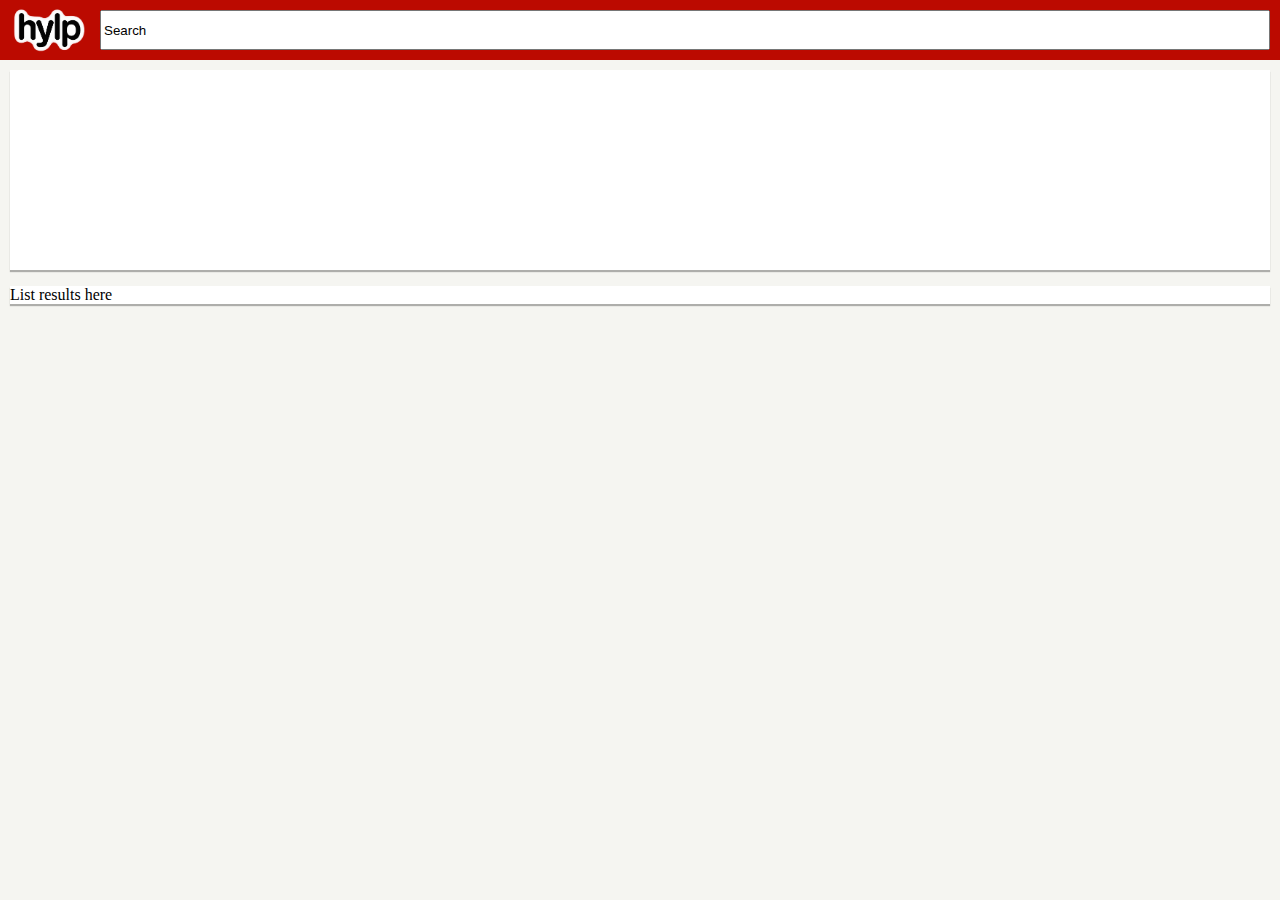
==== website/index.html @ e409bb1f "first website update" ====
<html>
	<head>
		<title>HYLP - Assistive Restaurant Ratings In Chicago</title>
		<link rel="stylesheet" href="style.css">
	</head>
	
	<body>
		<div id="header">
			<img src="logo.png" id="logo">
			<input type="text" value="Search" id="search" >
		</div>
		
		<div id="center">
		
		<div id ="block">
		
		<iframe
		  id="map"
		  frameborder="0" style="border:0"
		  src="https://www.google.com/maps/embed/v1/place?key=AIzaSyDeOWcG4pK1fCPtkEszTPnzPyQ9n40eMX4
		    &q=Space+Needle,Seattle+WA" allowfullscreen>
		</iframe>	
				
		</div>
		
		<div id ="block">
		<p> List results here</p>
		</div>
			</div>
	</body>
</html>
---- website/style.css ----
body {
	background-color: rgb(245,245,241);
	margin: 0;
}

#center{
	width: 100%;
	position: static;
	float: left;
	background-color: rgba(50,50,50,0);
	padding: 0;
	margin: 0;
	z-index:0;
}

#header{
	top: 0px;
	width: 100%;
	
	position: static;
	height: 60px;
	background-color: rgb(187,10,0);
}

#Logo{
	position: static;
	height: 50px;
	margin-top: 5px;
	margin-left:10px;
}

#search{
	position: absolute;
		margin-top: 10px;
	right: 10px;
	left: 100px;
	height: 40px;
}



#block{
position: relative;
	margin-left: 10px;
	margin-right: 10px;
	margin-top: 10px;
	margin-bottom: 0px;
	background-color: white;
	-moz-box-shadow: 0 2px 1px rgba(0, 0, 0, 0.29);
	box-shadow: 0 2px 1px rgba(0, 0, 0, 0.29);
	opacity: 1;
}

#map{
	position: relative;
	width: 100%;
	height: 200px;
}
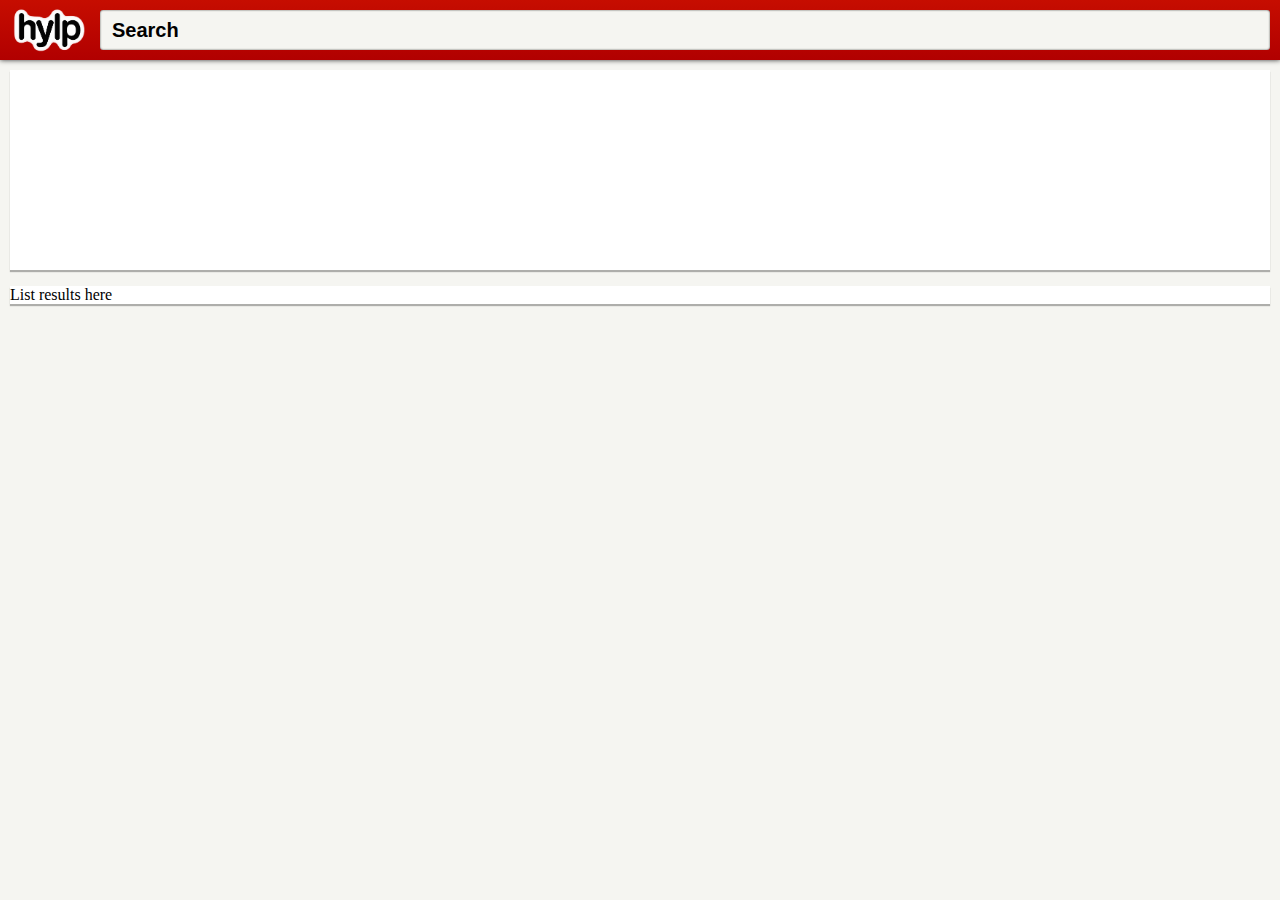
==== commit 18794fa6: "New design features" ====
--- a/website/index.html
+++ b/website/index.html
@@ -8,7 +8,9 @@
 		<div id="header">
 			<img src="logo.png" id="logo">
 			<input type="text" value="Search" id="search" >
+			<div id="locationButton"></div>
 		</div>
+		
 		
 		<div id="center">
 		
--- a/website/style.css
+++ b/website/style.css
@@ -19,7 +19,17 @@
 	
 	position: static;
 	height: 60px;
-	background-color: rgb(187,10,0);
+	background: #c60d00; /* Old browsers */
+	background: -moz-linear-gradient(top, #c60d00 0%, #b10000 100%); /* FF3.6+ */
+	background: -webkit-gradient(linear, left top, left bottom, color-stop(0%,#c60d00), color-stop(100%,#b10000)); /* Chrome,Safari4+ */
+	background: -webkit-linear-gradient(top, #c60d00 0%,#b10000 100%); /* Chrome10+,Safari5.1+ */
+	background: -o-linear-gradient(top, #c60d00 0%,#b10000 100%); /* Opera 11.10+ */
+	background: -ms-linear-gradient(top, #c60d00 0%,#b10000 100%); /* IE10+ */
+	background: linear-gradient(to bottom, #c60d00 0%,#b10000 100%); /* W3C */
+	filter: progid:DXImageTransform.Microsoft.gradient( startColorstr='#c60d00', endColorstr='#b10000',GradientType=0 ); /* IE6-9 */
+	-webkit-box-shadow: 0 0 5px rgba(0, 0, 0, 0.79);
+	-moz-box-shadow: 0 0 5px rgba(0, 0, 0, 0.79);
+	box-shadow: 0 0 5px rgba(0, 0, 0, 0.79);
 }
 
 #Logo{
@@ -35,6 +45,16 @@
 	right: 10px;
 	left: 100px;
 	height: 40px;
+		background-color: rgb(245,245,241);
+	font: bold 20px "Lucida Grande", Lucida, Verdana, sans-serif;
+	text-indent: 10px;
+	border-radius: 3px 3px 3px 3px;
+	-moz-border-radius: 3px 3px 3px 3px;
+	-webkit-border-radius: 3px 3px 3px 3px;
+	border: 0px solid #000000;
+	-webkit-box-shadow: inset 0px 0px 2px 0px rgba(0,0,0,0.75);
+	-moz-box-shadow: inset 0px 0px 2px 0px rgba(0,0,0,0.75);
+	box-shadow: inset 0px 0px 2px 0px rgba(0,0,0,0.75);
 }
 
 
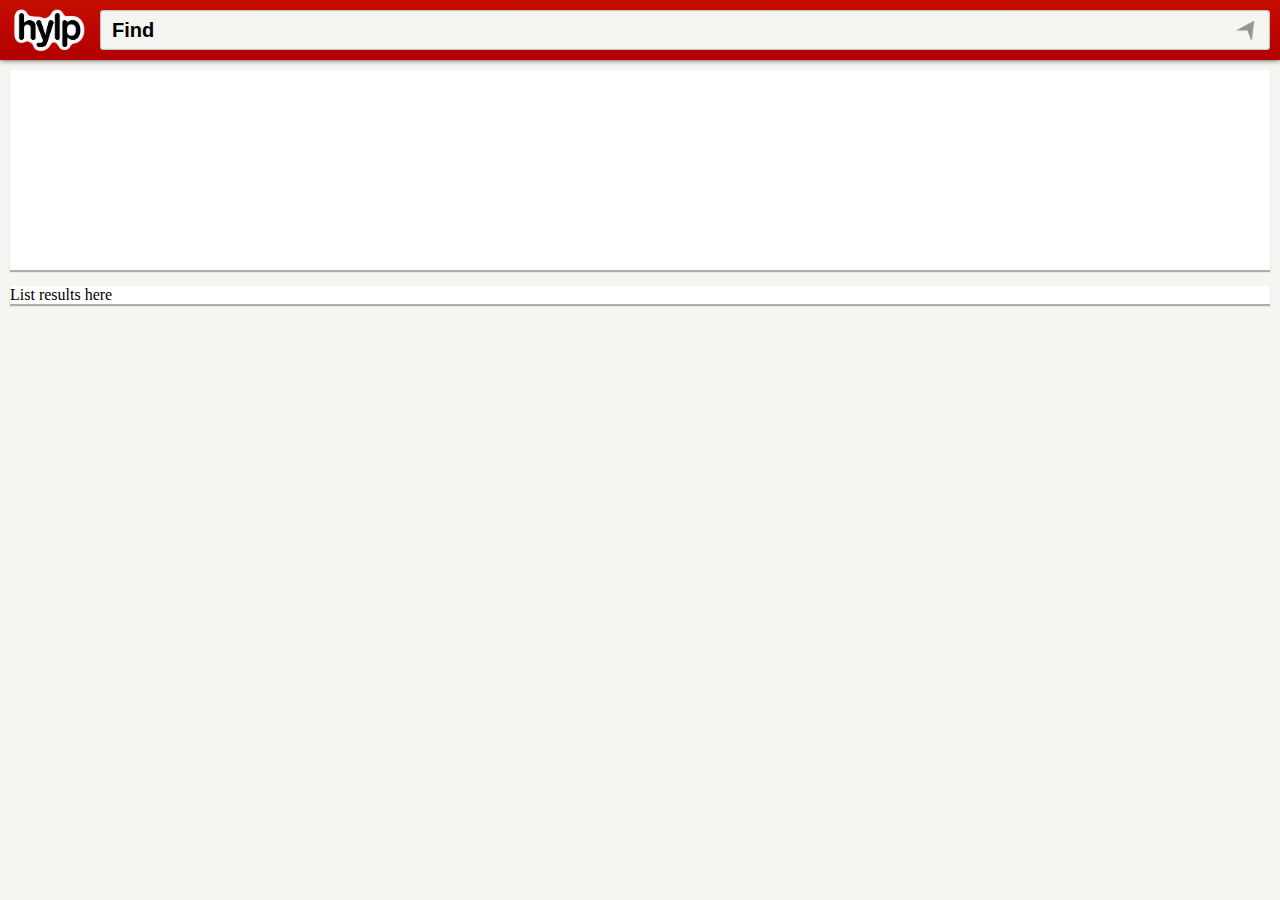
==== commit 4fe7b027: "Added location search button" ====
--- a/website/index.html
+++ b/website/index.html
@@ -7,7 +7,7 @@
 	<body>
 		<div id="header">
 			<img src="logo.png" id="logo">
-			<input type="text" value="Search" id="search" >
+			<input type="text" value="Find" id="search" >
 			<div id="locationButton"></div>
 		</div>
 		
--- a/website/style.css
+++ b/website/style.css
@@ -76,3 +76,15 @@
 	width: 100%;
 	height: 200px;
 }
+
+#locationButton{
+	background-image: url(location.png);
+	background-size: 100%;
+	position: absolute;
+	top: 20px;
+	right: 25px;
+	width: 20px;
+	height: 20px;
+	z-index:10;
+	opacity: .4;
+}
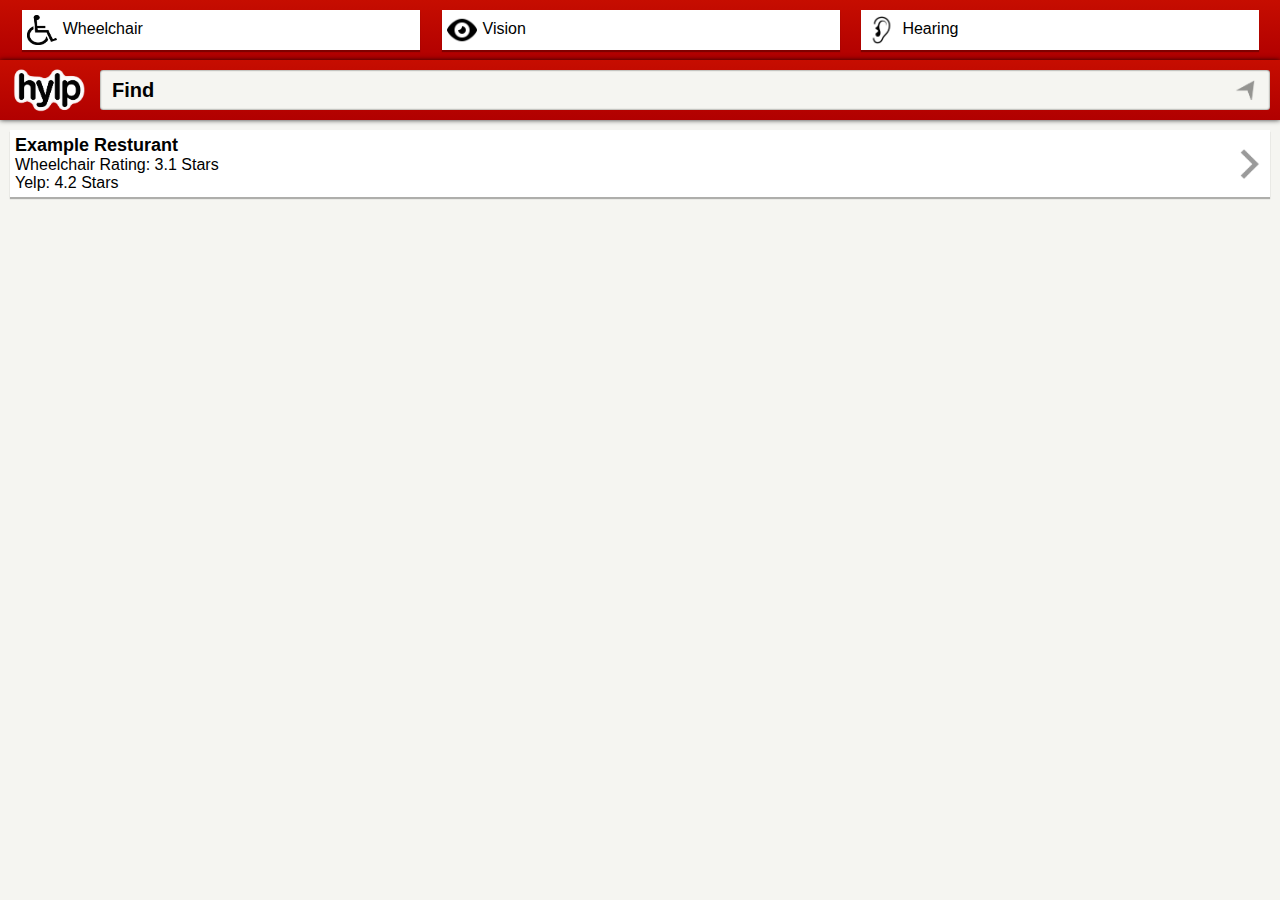
==== commit 8420f3c4: "Complete update" ====
--- a/website/index.html
+++ b/website/index.html
@@ -1,32 +1,43 @@
 <html>
 	<head>
-		<title>HYLP - Assistive Restaurant Ratings In Chicago</title>
+		<title>hylp - Assistive Restaurant Ratings In Chicago</title>
 		<link rel="stylesheet" href="style.css">
+		<script type="text/javascript" src="frontend.js"></script>
 	</head>
 	
 	<body>
+	<div id="modeSelect">
+	<div id="Option" onClick="setMode('wheelchair')"><img src="wheelchair.png" id="optionPic"><p id="optionText">Wheelchair</p></div>	
+	<div id="Option" onClick="setMode('vision')"><img src="eye.png" id="optionPic"><p id="optionText">Vision</p></div>	
+	<div id="Option" onClick="setMode('hearing')"><img src="ear.png" id="optionPic"><p id="optionText">Hearing</p></div>
+	
+	</div>
+	
 		<div id="header">
 			<img src="logo.png" id="logo">
-			<input type="text" value="Find" id="search" >
-			<div id="locationButton"></div>
-		</div>
+			<div id="search"><input type="text" value="Find" id="searchBox" onFocus="if(this.value=='Find') this.value='';" 
+			onkeypress="
+			    if (event.which == 13) {
+			        searchYelp(this.value);}">
+			        </div>
+			<div id="locationButton" onClick="document.getElementById(rando).value='ehh'"></div>		</div>
 		
 		
 		<div id="center">
 		
-		<div id ="block">
+		<div id="mapArea">
 		
-		<iframe
-		  id="map"
-		  frameborder="0" style="border:0"
-		  src="https://www.google.com/maps/embed/v1/place?key=AIzaSyDeOWcG4pK1fCPtkEszTPnzPyQ9n40eMX4
-		    &q=Space+Needle,Seattle+WA" allowfullscreen>
-		</iframe>	
-				
+		</div>
+		<div class ="block">
+		<div id="ratingContainer">
+		<div id="entry">
+		<div id="entryText">Example Resturant</div>
+		<div id="aRating">Wheelchair Rating:  3.1 Stars</div>
+		<div id="yRating">Yelp:  4.2 Stars</div>
+		<div id="arrow"></div>
 		</div>
 		
-		<div id ="block">
-		<p> List results here</p>
+		</div>			
 		</div>
 			</div>
 	</body>
--- a/website/style.css
+++ b/website/style.css
@@ -1,23 +1,70 @@
 body {
 	background-color: rgb(245,245,241);
 	margin: 0;
+	-webkit-transition: all 1s ease-in-out;
+	-moz-transition: all 1s ease-in-out;
+	 -o-transition: all 1s ease-in-out;
+	 transition: all 1s ease-in-out;
+	 font:  16px "Lucida Grande", Lucida, Verdana, sans-serif;
 }
 
-#center{
-	width: 100%;
-	position: static;
+#modeSelect{
+position: relative;
+height: 60px;
+background: #c60d00; /* Old browsers */
+background: -moz-linear-gradient(top, #c60d00 0%, #b10000 100%); /* FF3.6+ */
+background: -webkit-gradient(linear, left top, left bottom, color-stop(0%,#c60d00), color-stop(100%,#b10000)); /* Chrome,Safari4+ */
+background: -webkit-linear-gradient(top, #c60d00 0%,#b10000 100%); /* Chrome10+,Safari5.1+ */
+background: -o-linear-gradient(top, #c60d00 0%,#b10000 100%); /* Opera 11.10+ */
+background: -ms-linear-gradient(top, #c60d00 0%,#b10000 100%); /* IE10+ */
+background: linear-gradient(to bottom, #c60d00 0%,#b10000 100%); /* W3C */
+filter: progid:DXImageTransform.Microsoft.gradient( startColorstr='#c60d00', endColorstr='#b10000',GradientType=0 ); /* IE6-9 */
+-webkit-box-shadow: 0 0 5px rgba(0, 0, 0, 0.79);
+-moz-box-shadow: 0 0 5px rgba(0, 0, 0, 0.79);
+box-shadow: 0 0 5px rgba(0, 0, 0, 0.79);
+	
+}
+#Option{
+	position: relative;
+	width: 31.1%;
+	height: 40;
+	background-color: white;
 	float: left;
-	background-color: rgba(50,50,50,0);
-	padding: 0;
-	margin: 0;
-	z-index:0;
+		margin-left: 1.7%;
+		margin-top: 10px;
+		margin-bottom: 10px;
+		background-color: white;
+		-moz-box-shadow: 0 2px 1px rgba(0, 0, 0, 0.29);
+		box-shadow: 0 2px 1px rgba(0, 0, 0, 0.29);
+		opacity: 1;
 }
+
+#optionText{
+padding-left: 6;
+padding-right: 0;
+margin-top: 10px;
+
+float:left;
+}
+
+
+#optionPic{
+height: 30px;
+	width: 30px;
+
+float:left;
+	padding-top: 5px;
+	padding-left: 5px;
+
+}
+
+
 
 #header{
 	top: 0px;
 	width: 100%;
 	
-	position: static;
+	position: relative;
 	height: 60px;
 	background: #c60d00; /* Old browsers */
 	background: -moz-linear-gradient(top, #c60d00 0%, #b10000 100%); /* FF3.6+ */
@@ -30,6 +77,7 @@
 	-webkit-box-shadow: 0 0 5px rgba(0, 0, 0, 0.79);
 	-moz-box-shadow: 0 0 5px rgba(0, 0, 0, 0.79);
 	box-shadow: 0 0 5px rgba(0, 0, 0, 0.79);
+	float: none;
 }
 
 #Logo{
@@ -39,13 +87,10 @@
 	margin-left:10px;
 }
 
-#search{
-	position: absolute;
-		margin-top: 10px;
-	right: 10px;
-	left: 100px;
-	height: 40px;
-		background-color: rgb(245,245,241);
+#searchBox{
+height: 40px;
+width: 100%;
+			background-color: rgb(245,245,241);
 	font: bold 20px "Lucida Grande", Lucida, Verdana, sans-serif;
 	text-indent: 10px;
 	border-radius: 3px 3px 3px 3px;
@@ -57,9 +102,22 @@
 	box-shadow: inset 0px 0px 2px 0px rgba(0,0,0,0.75);
 }
 
+#search{
+position: absolute;
+	/*	margin-top: 10px;
+	margin-right: 10px;
+	margin-left: 100px;*/
+	
+	top: 10;
+	left: 100;
+	right: 10px;
+
+	
+
+}
 
 
-#block{
+.block{
 position: relative;
 	margin-left: 10px;
 	margin-right: 10px;
@@ -88,3 +146,25 @@
 	z-index:10;
 	opacity: .4;
 }
+
+#ratingContainer{
+	padding: 5;
+}
+
+#arrow{
+	height:30px;
+	width: 20px;
+	background-image: url(arrow.png);
+background-size: cover;
+background-repeat: no-repeat;
+background-position: 50% 50%;
+	right: 10px;
+	top: 50%;
+	margin-top:-15px;
+	position: absolute;
+	opacity: .4;
+}
+
+#entryText{
+	font: bold 18px "Lucida Grande", Lucida, Verdana, sans-serif;
+}
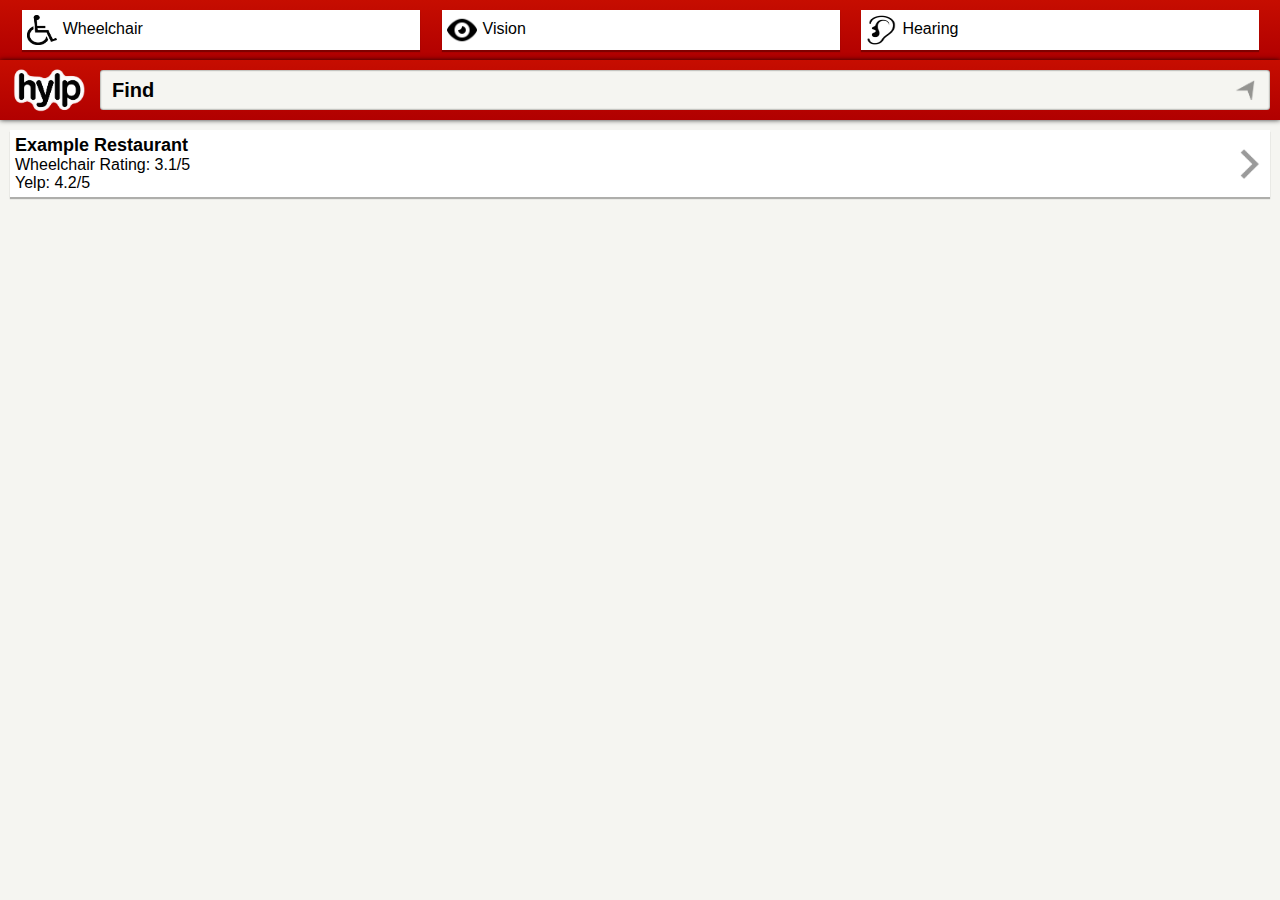
==== commit db4138e1: "Pictures and JSON" ====
--- a/website/index.html
+++ b/website/index.html
@@ -3,13 +3,14 @@
 		<title>hylp - Assistive Restaurant Ratings In Chicago</title>
 		<link rel="stylesheet" href="style.css">
 		<script type="text/javascript" src="frontend.js"></script>
+		<script type="text/javascript" src="https://ajax.googleapis.com/ajax/libs/jquery/1.7.2/jquery.min.js"></script>
 	</head>
 	
 	<body>
 	<div id="modeSelect">
-	<div id="Option" onClick="setMode('wheelchair')"><img src="wheelchair.png" id="optionPic"><p id="optionText">Wheelchair</p></div>	
-	<div id="Option" onClick="setMode('vision')"><img src="eye.png" id="optionPic"><p id="optionText">Vision</p></div>	
-	<div id="Option" onClick="setMode('hearing')"><img src="ear.png" id="optionPic"><p id="optionText">Hearing</p></div>
+	<div class="Option" onClick="setMode('wheelchair')" id="option1"><img src="wheelchair.png" class="optionPic" id="option1pic"><p id="optionText">Wheelchair</p><div id='selected1'></div></div>	
+	<div class="Option" onClick="setMode('vision')" id="option2"><img src="eye.png" class="optionPic" id="option2pic"><p id="optionText">Vision</p><div id='selected2'></div></div>	
+	<div class="Option" onClick="setMode('hearing')" id="option3"><img src="ear.png" class="optionPic" id="option3pic"><p id="optionText">Hearing</p><div id='selected3'></div></div>
 	
 	</div>
 	
@@ -20,21 +21,23 @@
 			    if (event.which == 13) {
 			        searchYelp(this.value);}">
 			        </div>
-			<div id="locationButton" onClick="document.getElementById(rando).value='ehh'"></div>		</div>
+			<div id="locationButton"></div>
+					</div>
 		
 		
 		<div id="center">
 		
 		<div id="mapArea">
+		</div>
 		
-		</div>
-		<div class ="block">
+		<div class ="block" id="rating1" onClick="expand(this.id)">
 		<div id="ratingContainer">
 		<div id="entry">
-		<div id="entryText">Example Resturant</div>
-		<div id="aRating">Wheelchair Rating:  3.1 Stars</div>
-		<div id="yRating">Yelp:  4.2 Stars</div>
-		<div id="arrow"></div>
+		<div id="entryText">Example Restaurant</div>
+		<div id="aRating">Wheelchair Rating:  3.1/5 </div>
+		<div id="yRating">Yelp:  4.2/5</div>
+		<div id="rating1more"></div>
+		<div class="arrow" id="rating1arrow"></div>
 		</div>
 		
 		</div>			
--- a/website/style.css
+++ b/website/style.css
@@ -24,7 +24,7 @@
 box-shadow: 0 0 5px rgba(0, 0, 0, 0.79);
 	
 }
-#Option{
+.Option{
 	position: relative;
 	width: 31.1%;
 	height: 40;
@@ -47,8 +47,16 @@
 float:left;
 }
 
+#check{
+	height: 30px;
+	width: 30px;
+	margin-right: 05px;
+	float: right;
+	margin-top: 5px;
+}
 
-#optionPic{
+
+.optionPic{
 height: 30px;
 	width: 30px;
 
@@ -151,7 +159,7 @@
 	padding: 5;
 }
 
-#arrow{
+.arrow{
 	height:30px;
 	width: 20px;
 	background-image: url(arrow.png);
@@ -168,3 +176,9 @@
 #entryText{
 	font: bold 18px "Lucida Grande", Lucida, Verdana, sans-serif;
 }
+
+.thumbPic{
+	width: 18px;
+	height: 25px;
+}
+
